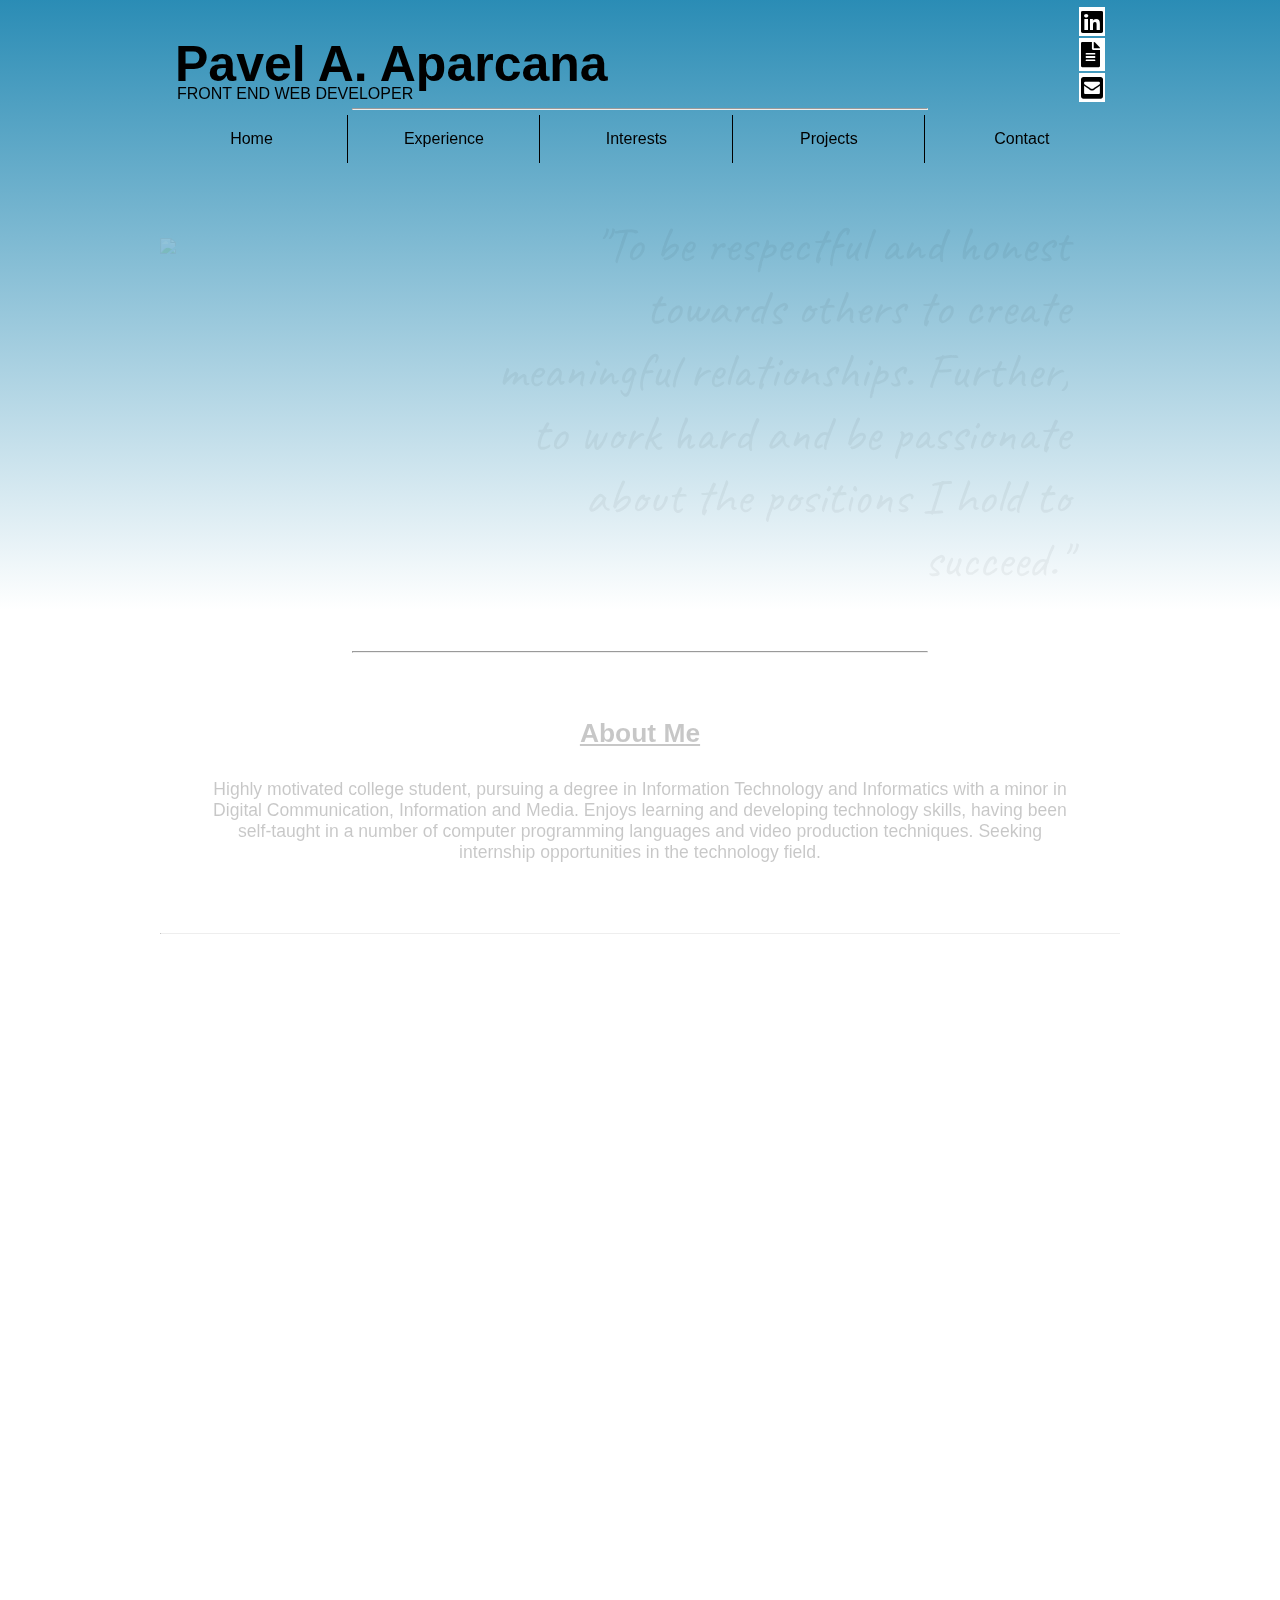
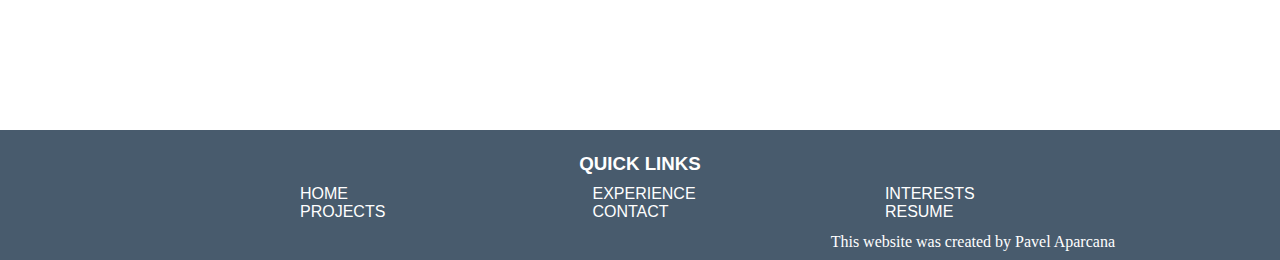
==== index.html @ 8eb0ec9d "contact pop-up" ====
<!DOCTYPE html>
<html lang="en" >

<head>
  <meta charset="UTF-8">
  <title>Home</title>
  
  <meta name="viewport" content="width=device-width, initial-scale=1.0">
  
      <link rel="stylesheet" href="css/home.css">

  
</head>
<link rel="shortcut icon" href="images/logo_inverted.png">
<body>
  <div class="grayBackground"></div>
  <div class="fixedBackground" id="container">
    <!-- this line starts with the top header with the name and the quick contact links -->
    <div class="header-background"></div>
    <div class="header"> 
      <h1 class="name">Pavel A. Aparcana</h1>
      <p>Front end web developer</p>
      <hr>
      <!-- quick contact ae the linked in, resume, contact me page. -->
      <ul class="quickContact">
        <li>
          <a href="https://www.linkedin.com/in/pavel-aparcana" class="fab fa-linkedin" target="_blank" title="LinkedIn" ></a>
        </li>
        <!-- need to learn how to attach a file for users to download/view resume -->
        <li>
          <a href="images/resume.pdf" class="fas fa-file-alt" target="_blank" title="Resume"></a>
        </li>
        <li>
          <!-- this will lead to the contact page -->
          <a href="contact.html" class="fas fa-envelope-square" title="Contact Me"></a>
        </li>
      </ul>
    </div>
    <div class="menu">
      <input type="checkbox" id="nav" style="display: none;">
      <label for="nav" class="material-icons">dehaze</label>

       <div class="page-menu">
          <li>
            <a href="index.html">Home</a>
          </li>
          <li>
            <a href="experience.html">Experience</a>
          </li>
          <li>
            <a href="interests.html">Interests</a>
          </li>
          <li>
            <a href="template.html">Projects</a>
          </li>
          <li>
            <a href="contact.html">Contact</a>
          </li>
      </div>
    </div>
    <!-- OPTIONAL: put your mission statement bellow or welcome -->
    <div class="welcomeStatement">
      <!-- <h2>Hello <br> and <br> Welcome</h2> -->
        <img src="images/CompositeMe.png" style="opacity : 0">
        <p>"To be respectful and honest towards others to create meaningful relationships. Further, to work hard and be passionate about the positions I hold to succeed."</p> 
       <hr>
    </div>
    <div class="aboutMe">
        <h2>About Me</h1>
        <p>Highly motivated college student, pursuing a degree in Information Technology and Informatics with a minor in Digital Communication, Information and Media. Enjoys learning and developing technology skills, having been self-taught in a number of computer programming languages and video production techniques. Seeking internship opportunities in the technology field. </p>
    </div>
    <hr>
    <div class="pages">
      <div class="page-box">
        <!-- <img src="images/Aparcana_Pavel.png"> -->
        <a href="experience.html">Experience</a>
      </div>
      <div class="page-box">
        <a href="interests.html">Interests</a>
      </div>
      <div class="page-box">
        <a href="template.html">Projects</a>
      </div>
      <div class="page-box">
        <a href="contact.html">Contact</a>
      </div>
    </div>
    <div class="footer-background"></div>
    <div class="footer">
      <div class="quickLinks">
        <h3>QUICK LINKS</h3>
        <li>
          <a href="index.html">HOME</a>
        </li>
        <li>
          <a href="experience.html">EXPERIENCE</a>
        </li>
        <li>
          <a href="interests.html">INTERESTS</a>
        </li>
        <li>
          <a href="template.html">PROJECTS</a>
        </li>
        <li>
          <a href="contact.html">CONTACT</a>
        </li>
        <li>
          <a href="images/resume.pdf" target="_blank">RESUME</a>
        </li>
      </div>
      <div class="signature">
        <p>This website was created by Pavel Aparcana</p>
      </div>
    </div>

  </div>


    <script src='https://cdnjs.cloudflare.com/ajax/libs/jquery/3.3.1/jquery.min.js'></script>

  

    <script  src="js/index.js"></script>




</body>

</html>
---- css/home.css ----
/* importing especial characters */
@import url("https://fonts.googleapis.com/icon?family=Material+Icons");
@import url("//cdnjs.cloudflare.com/ajax/libs/fotorama/4.6.4/fotorama.css"); 
@import url("https://use.fontawesome.com/releases/v5.0.9/css/all.css");
@import url("https://fonts.googleapis.com/css?family=Caveat");

* {
  margin: 0;
  padding: 0;
  box-sizing: border-box;
}
/*header css*/
.grayBackground
{
  position: fixed;
  display: block;
  width: 100%;
  height: 100%;
  background-color: rgba(0,0,0,0.);
}
#container
{
  width: 960px;
  /*line below controls the background color if greater than 1080px, center it*/
  margin: 0px auto;
}
#container > .header-background
{
  width: 100%;
  display: block;
  position: absolute;
  height: 110px;
  background-color: rgba(22,129,174,0.7);
  background-image: linear-gradient(rgba(22,129,174,0.7), white);
  left: 0px;
  z-index: -1;
}
#container > .header
{
  width: 100%;
  display: block;
  position: relative;
  height: 110px;
  /*line below is to change the background color of the header.*/
  /*background-color: rgba(7,207,251,0.7);*/
  background-color: rgba(22,129,174,0);
  font-family: sans-serif;
  left: 0px;
}
#container > .menu > input, 
#container > .menu > label
{
  display: none;
}
#container > .menu > .page-menu 
{
  list-style-type: none;
  position: relative;
  /*background-color: grey;*/
  width: 100%;
  top:5px;
  font-family: sans-serif;
}

#container > .menu > .page-menu > li
{
  display: inline-block;
  width: 20%;
  margin-left: -4px;
  text-align: center;
  padding: 15px;
  border-right: 1px solid black;
}
/*eliminate the contact border*/
#container > .menu > .page-menu > li:nth-of-type(5)
{
  border-right: 0px;
}
#container > .menu > .page-menu > li > a
{
  text-decoration: none;
  color: black;
}
#container > .header > .name
{
  display: inline-block;
  position: absolute;
  top: 35px;
  left: 15px;
  font-size: 50px;
  color: black;
}
#container > .header > p
{
  display: block;
  position: absolute;
  text-transform: uppercase;
  font-family: sans-serif;
  top: 85px;
  left: 17px;
}
#container > .header > .quickContact
{
  display: inline-block;
  position: absolute;
  list-style: none;
  font-size: 25px;
  top: 5px;
  right: 15px;
  
}
#container > .header > .quickContact > li > a
{
  text-decoration: white;
  color: black;
  padding: 2px;
  margin: 2px 0 2px 0;
  background-color: white;
}
#container > .header > .quickContact > li:nth-child(2)
{
  text-decoration: white;
  color: black;
  padding-right: 3px;
  background-color: white;
}
#container > .header > hr
{
  position: absolute;
  display: block;
  width: 60%;
  /*color: rgba(22,129,174,1);*/
  bottom: 0px;
  left: 20%;
  color: solid black;
}
#container > .welcomeStatement
{
  position: relative;
  height: 500px;
  /*background-color: white;*/
  display: block;
  width: 100%;
  /*background-color: rgba(7,207,251,0.7);*/

}
#container > .welcomeStatement > img
{
  position: relative;
  display: inline-block;
  width: 30%;
  top: 80px;
}
#container > .welcomeStatement > h2
{
  width: 100%;
  position: absolute;
  top: 34px;
  font-size: 80px;
  text-align:right; 
}
#container > .welcomeStatement > p
{
  position: absolute;
  display: inline-block;
  width: 60%;
  font-size: 50px;
  text-align: right;
  font-family: Caveat;
  /*margin-left: 15%;*/
  top: 55px;
  color: rgba(0,0,0,0.8);
  opacity: 0;
  right: 50px;
}
#container > .welcomeStatement > hr
{
  position: absolute;
  display: block;
  width: 60%;
  color: rgba(22,129,174,1);
  bottom: 5px;
  left: 20%;
}
#container > .aboutMe
{
  position: relative;
  height: 275px;
  background-color: white;
  display: block;
  width: 100%;
  text-align: center;
  font-family: sans-serif;
  font-size: 110%;
}
#container > .aboutMe > h2
{
  padding-top: 60px;
  text-decoration: underline;
  opacity: 0;
}
#container > .aboutMe > p
{
  padding: 30px 40px;
  opacity: 0;
}
#container > hr
{
  margin: -1px 0;
}
#container > .pages > .page-box
{
  display: inline-block;
  position: relative;
  width: 50%;
  height: 400px;
  background-color: white;
  margin-right: -4px;
  font-family: sans-serif;
  opacity: 0;
}
#container > .pages > .page-box > a
{
  display: block;
  text-align: center;
  margin: 150px 100px;
  font-size: 30px;
  text-decoration: none;
  color: black;
  border: 5px;
  border: solid transparent;
  padding: 10px;
}
/*experience tab*/
#container > .pages > .page-box:nth-of-type(1)
{
  /*blue*/
  /*background-color: rgba(22,129,174,1);*/
  /*red-ish*/
  /*background-color: rgba(200,184,225,0);*/
  background-color: rgba(0,0,0,0.25);
}
/*Interests tab*/
#container > .pages > .page-box:nth-of-type(2)
{
  background-color: rgba(22,129,174,1);
}
/*Projects tab*/
#container > .pages > .page-box:nth-of-type(3)
{
  background-color: rgba(22,129,174,0.5);
}
/*Contact tab*/
#container > .pages > .page-box:nth-of-type(4)
{
  /*background-color: rgba(176,68,110,0);*/
  background-color: rgba(0,0,0,0.1);
}
#container > .footer
{
  position: relative;
  top: 0px;
  width: 100%;
  color: white;
}
#container > .footer  > .quickLinks
{
  z-index: 100;
  width: 100%;
  height: 100px;
  font-family: sans-serif;
  background-color:  rgb(72,91,109);
}
#container > .footer  > .quickLinks > h3
{
  text-align: center;
  padding-top: 20px;
  padding-bottom: 10px;
}

#container > .footer  > .quickLinks > li  
{
  width: 30%;
  color: white;
  padding: 0px 90px;
  list-style-type: none;
  display: inline-block;
}
#container > .footer  > .quickLinks > li > a
{
  width: 100%;
  color: white;
  text-decoration:none;
  text-align: left;
  padding-left: 50px;  
}
#container > .footer  > .signature
{
  background-color: rgb(72,91,109);
  text-align: right;
  padding-right: 5px; 
  color: white;
}

#container > .footer-background
{
  display: block;
  position: absolute;
  top: 1730px;
  height: 130px;
  background-color: rgb(72,91,109);
  width: 100%;
  left: 0px;
  z-index: -1;
}





@media (max-width: 960px) 
{
  #container
  {
    width: 100%;
    /*line below controls the background color if greater than 1080px, center it*/
    margin: 0px auto;
  }
  #container > .header
  {
    margin: 0px;
    width: 100%;;
    height: 110px;
    font-family: sans-serif;
    left: 0px;
  }
  #container > .header > .name
  {
    display: inline-block;
    /*top: 45px;*/
    left: 15px;
    font-size: 50px;
    color: black;
  }
  #container > .header > .quickContact
  {
    display: inline-block;
    position: absolute;
    list-style: none;
    font-size: 25px;
    top: 5px;
    right: 15px;
    
  }
  #container > .header > .quickContact > li > a
  {
    text-decoration: white;
    color: black;
    padding: 2px;
    margin: 2px 0 2px 0;
    background-color: white;
  }
  #container > .header > .quickContact > li:nth-child(2)
  {
    text-decoration: white;
    color: black;
    padding-right: 3px;
    background-color: white;
  }
  #container > .welcomeStatement
  {
    height: 500px;
    width: 100%;
    /*background-color: rgba(7,207,251,0.7);*/
  }
  #container > .welcomeStatement > p
  {
    /*width: 70%;*/
    /*font-size: 55px;*/
    /*text-align: center;*/
    font-family: Caveat;
    top: 50px;
    color: rgba(0,0,0,0.8);
    opacity: 0;
  }
  #container > .welcomeStatement > hr
  {
    display: block;
    width: 60%;
    color: rgba(22,129,174,1);
    bottom: 5px;
  }
  #container > .aboutMe
  {
    height: 275px;
    background-color: white;
    width: 100%;
    text-align: center;
    font-family: sans-serif;
    font-size: 110%;
  }
  #container > .aboutMe > h2
  {
    padding-top: 40px;
    text-decoration: underline;
    opacity: 0;
  }
  #container > .aboutMe > p
  {
    padding: 30px 40px;
    opacity: 0;
  }
  #container > hr
  {
    margin: -1px;
  }
  #container > .pages > .page-box
  {
    display: inline-block;
    width: 50%;
    height: 400px;
    margin-right: -4px;
  }
  #container > .pages > .page-box > a
  {
    display: block;
    text-align: center;
    margin: 150px 100px;
    font-size: 30px;
    text-decoration: none;
    color: black;
    border: 5px;
    border: solid transparent;
    padding: 10px;
  }
  /*experience tab*/
  #container > .pages > .page-box:nth-of-type(1)
  {
    /*blue*/
    /*background-color: rgba(22,129,174,1);*/
    background-color: rgba(0,0,0,0.25);
  }
  /*Interests tab*/
  #container > .pages > .page-box:nth-of-type(2)
  {
    background-color: rgba(22,129,174,1);
  }
  /*Projects tab*/
  #container > .pages > .page-box:nth-of-type(3)
  {
    background-color: rgba(22,129,174,0.5);
  }
  /*Contact tab*/
  #container > .pages > .page-box:nth-of-type(4)
  {
    /*background-color: rgba(176,68,110,0);*/
    background-color: rgba(0,0,0,0.1);
  }
  #container > .footer
  {
    /*top: 140px;*/
    width: 100%;
  }
  #container > .footer  > .quickLinks
  {
    width: 100%;
    height: 100px;
  }
  #container > .footer  > .quickLinks > h3
  {
    padding-top: 20px;
    padding-bottom: 10px;
  }

  #container > .footer  > .quickLinks > li  
  {
    width: 30%;
    padding: 0px 35px;
  }
  #container > .footer  > .quickLinks > li > a
  {
    width: 100%;
    padding-left: 50px;  
  }
  #container > .footer  > .signature
  {
    padding-right: 5px; 
  }

  #container > .footer-background
  {
    /*top: 2520px;*/
    height: 130px;
    width: 100%;
    left: 0px;
    z-index: -1;
    display: none;
  }
}









@media (max-width: 774px) 
{
  #container
  {
    width: 100%;
    /*line below controls the background color if greater than 1080px, center it*/
    margin: 0px auto;
  }
  #container > .header
  {
    margin: 0px;
    width: 100%;;
    height: 110px;
    /*line below is to change the background color of the header.*/
    /*background-color: rgba(7,207,251,0.7);*/
    left: 0px;
  }
  #container > .header > .name
  {
    display: inline-block;
    /*top: 45px;*/
    left: 15px;
    font-size: 50px;
    color: black;
  }
  #container > .header > .quickContact
  {
    display: inline-block;
    position: absolute;
    list-style: none;
    font-size: 25px;
    top: 5px;
    right: 15px;
    
  }
  #container > .header > .quickContact > li > a
  {
    padding: 2px;
    margin: 2px 0 2px 0;
  }
  #container > .header > .quickContact > li:nth-child(2)
  {
    padding-right: 3px;
  }
  #container > .welcomeStatement
  {
    height: 500px;
    width: 100%;
    /*background-color: rgba(7,207,251,0.7);*/
  }
  #container > .welcomeStatement > p
  {
    width: 65%;
    font-size: 50px;
    font-family: Caveat;
    top: 40px;
    color: rgba(0,0,0,0.8);
  }
  #container > .welcomeStatement > hr
  {
    display: block;
    width: 60%;
    color: rgba(22,129,174,1);
    bottom: 5px;
  }
  #container > .aboutMe
  {
    height: 275px;
    background-color: white;
    width: 100%;
    text-align: center;
    font-family: sans-serif;
    font-size: 110%;
  }
  #container > .aboutMe > h2
  {
    padding-top: 40px;
    text-decoration: underline;
    opacity: 0;
  }
  #container > .aboutMe > p
  {
    padding: 30px 40px;
    opacity: 0;
  }
  #container > hr
  {
    margin: -1px;
  }
  #container > .pages > .page-box
  {
    display: inline-block;
    width: 50%;
    height: 400px;
    margin-right: -4px;
  }
  #container > .pages > .page-box > a
  {
    display: block;
    text-align: center;
    margin: 150px 100px;
    font-size: 30px;
    text-decoration: none;
    color: black;
    border: 5px;
    border: solid transparent;
    padding: 10px;
  }
  /*experience tab*/
  #container > .pages > .page-box:nth-of-type(1)
  {
    /*blue*/
    /*background-color: rgba(22,129,174,1);*/
    background-color: rgba(0,0,0,0.25);
  }
  #container > .pages > .page-box:nth-of-type(1) > a
  {
    margin-left: 50px;
    margin-right: 60px;
  }
  /*Interests tab*/
  #container > .pages > .page-box:nth-of-type(2)
  {
    background-color: rgba(22,129,174,1);
  }
  #container > .pages > .page-box:nth-of-type(2) > a
  {
    margin-right: 90px;
  }
  /*Projects tab*/
  #container > .pages > .page-box:nth-of-type(3)
  {
    background-color: rgba(22,129,174,0.5);
  }
  #container > .pages > .page-box:nth-of-type(3) > a
  {
    margin-left: 40px;
    margin-right: 80px;
  }
  /*Contact tab*/
  #container > .pages > .page-box:nth-of-type(4)
  {
    /*background-color: rgba(176,68,110,0);*/
    background-color: rgba(0,0,0,0.1);
  }
  #container > .pages > .page-box:nth-of-type(4) > a
  {
    margin-left: 70px;
    margin-right: 80px;
  }
  #container > .footer
  {
    /*top: 140px;*/
    width: 100%;
  }
  #container > .footer  > .quickLinks
  {
    width: 100%;
    height: 100px;
  }
  #container > .footer  > .quickLinks > h3
  {
    padding-top: 20px;
    padding-bottom: 10px;
  }

  #container > .footer  > .quickLinks > li  
  {
    width: 30%;
    padding: 0px 35px;
  }
  #container > .footer  > .quickLinks > li > a
  {
    width: 100%;
    padding-left: 50px;  
  }
  #container > .footer  > .signature
  {
    padding-right: 5px; 
  }

  #container > .footer-background
  {
    /*top: 2520px;*/
    height: 130px;
    width: 100%;
    left: 0px;
    z-index: -1;
    display: none;
  }

}









@media (max-width: 672px) 
{
  #container
  {
    width: 100%;
    /*line below controls the background color if greater than 1080px, center it*/
    margin: 0px auto;
  }
  #container > .header
  {
    margin: 0px;
    width: 100%;;
    height: 110px;
    /*line below is to change the background color of the header.*/
    /*background-color: rgba(7,207,251,0.7);*/
    font-family: sans-serif;
    left: 0px;
  }
  #container > .header > .name
  {
    display: inline-block;
    /*top: 45px;*/
    left: 15px;
    font-size: 50px;
    color: black;
  }
  #container > .header > .quickContact
  {
    display: inline-block;
    position: absolute;
    list-style: none;
    font-size: 25px;
    top: 5px;
    right: 15px;
    
  }
  #container > .header > .quickContact > li > a
  {
    text-decoration: white;
    color: black;
    padding: 2px;
    margin: 2px 0 2px 0;
    background-color: white;
  }
  #container > .header > .quickContact > li:nth-child(2)
  {
    text-decoration: white;
    color: black;
    padding-right: 3px;
    background-color: white;
  }
  #container > .welcomeStatement
  {
    height: 500px;
    width: 100%;
    /*background-color: rgba(7,207,251,0.7);*/
  }
  #container > .welcomeStatement > p
  {
    width: 65%;
    font-size: 45px;
    font-family: Caveat;
    margin-left: 15%;
    top: 40px;
    color: rgba(0,0,0,0.8);
    opacity: 0;
  }
  #container > .welcomeStatement > hr
  {
    display: block;
    width: 60%;
    color: rgba(22,129,174,1);
    bottom: 5px;
  }
  #container > .aboutMe
  {
    height: 275px;
    background-color: white;
    width: 100%;
    text-align: center;
    font-family: sans-serif;
    font-size: 110%;
  }
  #container > .aboutMe > h2
  {
    padding-top: 40px;
    text-decoration: underline;
    opacity: 0;
  }
  #container > .aboutMe > p
  {
    padding: 30px 40px;
    opacity: 0;
  }
  #container > hr
  {
    margin: -1px;
  }
  #container > .pages > .page-box
  {
    display: inline-block;
    width: 50%;
    height: 400px;
    margin-right: -4px;
  }
  #container > .pages > .page-box > a
  {
    display: block;
    text-align: center;
    margin: 150px 100px;
    font-size: 30px;
    text-decoration: none;
    color: black;
    border: 5px;
    border: solid transparent;
    padding: 10px;
  }
  /*experience tab*/
  #container > .pages > .page-box:nth-of-type(1)
  {
    /*blue*/
    /*background-color: rgba(22,129,174,1);*/
    background-color: rgba(0,0,0,0.25);
  }
  #container > .pages > .page-box:nth-of-type(1) > a
  {
    margin-left:60px;
    margin-right: 50px;
  }
  /*Interests tab*/
  #container > .pages > .page-box:nth-of-type(2)
  {
    background-color: rgba(22,129,174,1);
  }
    #container > .pages > .page-box:nth-of-type(2) > a
  {
    margin-left: 60px;
    margin-right: 80px;
  }
  /*Projects tab*/
  #container > .pages > .page-box:nth-of-type(3)
  {
    background-color: rgba(22,129,174,0.5);
  }
  /*Contact tab*/
  #container > .pages > .page-box:nth-of-type(4)
  {
    /*background-color: rgba(176,68,110,0);*/
    background-color: rgba(0,0,0,0.1);
  }
  /*#container > .footer  > .quickLinks
  {
    display: block;
    width: 100%;
    height: 110px;
    background-color: rgb(72,91,109);
    color: white;
    font-family: sans-serif;
  }
  #container > .footer  > .quickLinks > h3
  {
    text-align: center;
    padding-top: 20px;
    padding-bottom: 10px;
  }
  #container > .footer  > .quickLinks > li  
  {
    width: 30%;
    color: white;
    padding: 0px 70px;
    list-style-type: none;
    text-align: center;
    display: inline-block;
  }
  #container > .footer  > .quickLinks > li > a
  {
    width: 100%;
    color: white;
    text-decoration:none;
    text-align: left;
  }
  #container > .footer  > .quickLinks > li:nth-of-type(1)
  {
    margin-left: 0px;
  }
  #container > .footer  > .signature
  {
    text-align: right;
    padding-right: 5px; 
  }*/
}










@media (max-width: 608px) 
{
  #container > .welcomeStatement > p
  {
    width: 65%;
    font-size: 40px;
  }
  #container > .footer
  {
    /*top: 140px;*/
    width: 100%;
  }
  #container > .footer  > .quickLinks
  {
    width: 100%;
    height: 100px;
  }
  #container > .footer  > .quickLinks > h3
  {
    padding-top: 20px;
    padding-bottom: 10px;
  }

  #container > .footer  > .quickLinks > li  
  {
    width: 30%;
    padding: 0px 35px;
  }
  #container > .footer  > .quickLinks > li > a
  {
    width: 100%;
    padding-left: 50px;  
  }
  #container > .footer  > .signature
  {
    padding-right: 5px; 
  }

  #container > .footer-background
  {
    /*top: 2520px;*/
    height: 130px;
    width: 100%;
    left: 0px;
    z-index: -1;
    display: none;
  }
}








@media (max-width: 550px) 
{
  #container
  {
    width: 100%;
    /*line below controls the background color if greater than 1080px, center it*/
    margin: 0px auto;
  }
  #container > .menu > label
  {
    position: absolute;
    top: 50px;
    font-size: 30px;
    left: -2px solid transparent;
    display: inline-block;
    width: 60px;
    height: 60px;
    padding: 10px;
    color: rgba(0,0,0,);
  }
  #container > .menu > #nav + label + .page-menu
  {
    /*hide the navbar when checkbox is unchekced, using display: none */
    display: none;
    padding: 10px 5px; 
    background-color: rgba(0,0,0,0.7);
    text-align: left;
    top: 109px;
    left: 0px;
  } 
   /**/
  #container > .menu > .page-menu 
  {
    list-style-type: none;
    position: relative;
    /*background-color: grey;*/
    width: 100%;
    top:5px;
    font-family: sans-serif;
  }

  #container > .menu > .page-menu > li
  {
    display: inline-block;
    width: 100%;
    margin-left: -4px;
    text-align: left;
    padding: 5px;
    border-right: none;
  }
/**/
  #container > .menu > .page-menu 
  {
    position: absolute;
    top: 1000px;
    left: 60px;
    z-index: 100;
    text-align: left;
    background-color: rgba(0,0,0,0.7);
    list-style: none;
    width: 150px;
  }  
  #container > .menu > .page-menu > li > a
  {
    text-decoration: none;
    color: white;
    font-size: 25px;
    display: block;
    width: 100%;
  }
  #container > .menu > .page-menu > li:hover
  {
    background-color: rgba(22,129,174,0.7);
    transition: 1s;
  }
  #container > .header
  {
    width: 100%;
    height: 110px;
    /*line below is to change the background color of the header.*/
    /*background-color: rgba(7,207,251,0.7);*/
    /*background-color: rgba(22,129,174,0.7);*/
    font-family: sans-serif;
    left: 0px;
  }
  #container > .header > .name
  {
    display: inline-block;
    top: 5px;
    font-size: 35px;
    border: 10px;
    color: black;
    text-align: center;
    width: 50%;
    left: 25%;
  }
  #container > .header > p
  {
    text-align: center;
    width: 50%;
    left: 25%;
    font-size: 13px;
  }
  #container > .header > .quickContact
  {
    display: inline-block;
    position: absolute;
    list-style: none;
    font-size: 25px;
    top: 5px;
    right: 15px;
    
  }
  #container > .header > .quickContact > li > a
  {
    text-decoration: white;
    color: black;
    padding: 2px;
    margin: 2px 0 2px 0;
    background-color: white;
  }
  #container > .welcomeStatement
  {
    height: 450px;
    width: 100%;
    /*background-color: rgba(7,207,251,0.7);*/
  }
  #container > .welcomeStatement > p
  {
    font-size: 250%;
    font-family: Caveat;
    margin-left: 15%;
    top: 30px;
    color: rgba(0,0,0,0.8);
    opacity: 0;
    width: 65%;
  }
  #container > .welcomeStatement > hr
  {
    display: block;
    width: 60%;
    color: rgba(22,129,174,1);
    bottom: -5px;
    text-align: center;
    z-index: 1;
  }
  #container > .aboutMe
  {
    height: 275px;
    background-color: white;
    width: 100%;
    text-align: center;
    font-family: sans-serif;
    font-size: 110%;
  }
  #container > .aboutMe > h2
  {
    padding-top: 40px;
    text-decoration: underline;
    opacity: 0;
  }
  #container > .aboutMe > p
  {
    padding: 30px 40px;
    opacity: 0;
  }
  #container > hr
  {
    margin: -1px;
  }
  #container > .pages > .page-box
  {
    display: inline-block;
    width: 100%;
    height: 400px;
    margin-right: -4px;
  }
  #container > .pages > .page-box > a
  {
    display: block;
    text-align: center;
    margin: 150px 100px;
    font-size: 30px;
    text-decoration: none;
    color: black;
    border: 5px;
    border: solid transparent;
    padding: 10px;
  }
  /*experience tab*/
  #container > .pages > .page-box:nth-of-type(1)
  {
    /*blue*/
    /*background-color: rgba(22,129,174,1);*/
    background-color: rgba(0,0,0,0.25);
  }
  #container > .pages > .page-box:nth-of-type(1) > a
  {
    margin-left: 50px;
    margin-right: 50px;
  }
  /*Interests tab*/
  #container > .pages > .page-box:nth-of-type(2)
  {
    background-color: rgba(22,129,174,1);
  }
  #container > .pages > .page-box:nth-of-type(2) > a
  {
    margin-left: 50px;
    margin-right: 50px;
  }
  /*Projects tab*/
  #container > .pages > .page-box:nth-of-type(3)
  {
    background-color: rgba(22,129,174,0.5);
  }
  #container > .pages > .page-box:nth-of-type(3) > a
  {
    margin-left: 70px;
    margin-right: 80px;
  }
  /*Contact tab*/
  #container > .pages > .page-box:nth-of-type(4)
  {
    /*background-color: rgba(176,68,110,0);*/
    background-color: rgba(0,0,0,0.1);
  }
  #container > .footer
  {
    /*top: 140px;*/
    width: 100%;
  }
  #container > .footer  > .quickLinks
  {
    width: 100%;
    height: 100px;
  }
  #container > .footer  > .quickLinks > h3
  {
    padding-top: 20px;
    padding-bottom: 10px;
  }

  #container > .footer  > .quickLinks > li  
  {
    width: 50%;
    padding: 0px 35px;
    margin-left: -4px;
  }
  #container > .footer  > .quickLinks > li > a
  {
    width: 100%;
    padding-left: 50px;  
  }
  #container > .footer  > .signature
  {
    padding-right: 5px; 
    bottom: -5px;
    padding-top: 15px;
  }

  #container > .footer-background
  {
    /*top: 2520px;*/
    height: 130px;
    width: 100%;
    left: 0px;
    z-index: -1;
    display: none;
}









@media (max-width: 490px) 
{
  #container
  {
    width: 100%;
    /*line below controls the background color if greater than 1080px, center it*/
    margin: 0px auto;
  }
  #container > .header > label
  {
    position: relative;
    top: 50px;
    font-size: 30px;
    left: -2px solid transparent;
    display: inline-block;
    width: 60px;
    height: 60px;
    padding: 10px;
    color: rgba(0,0,0,);
  }
  #container > .header > #nav + label + .page-menu
  {
    /*hide the navbar when checkbox is unchekced, using display: none */
    display: none;
    padding: 10px 5px; 
    background-color: rgba(0,0,0,0.7);
    text-align: left;
    top: 110px;
    left: 0px;
  }  
  #container > .header > .page-menu 
  {
    position: absolute;
    top: 1000px;
    left: 60px;
    z-index: 100;
    text-align: left;
    background-color: rgba(0,0,0,0.7);
    list-style: none;
    width: 150px;
  }  
  #container > .header > .page-menu > li > a
  {
    text-decoration: none;
    color: white;
    font-size: 25px;
  }
  #container > .header > .page-menu > li:hover
  {
    background-color: rgba(22,129,174,0.7);
    transition: 1s;
  }
  #container > .header
  {
    width: 100%;;
    height: 110px;
    /*line below is to change the background color of the header.*/
    /*background-color: rgba(7,207,251,0.7);*/
    /*background-color: rgba(22,129,174,0.7);*/
    font-family: sans-serif;
    left: 0px;
  }
  #container > .header > .name
  {
    display: inline-block;
    border: 10px;
    text-align: center;
    width: 50%;
  }
  #container > .header > .quickContact
  {
    display: inline-block;
    position: absolute;
    list-style: none;
    font-size: 25px;
    top: 5px;
    right: 15px;
    
  }
  #container > .header > .quickContact > li > a
  {
    text-decoration: white;
    color: black;
    padding: 2px;
    margin: 2px 0 2px 0;
    background-color: white;
  }
  #container > .header > .quickContact > li:nth-child(2)
  {
    text-decoration: white;
    color: black;
    padding-right: 3px;
    background-color: white;
  }
  #container > .welcomeStatement
  {
    height: 540px;
    width: 100%;
    /*background-color: orange;*/
  }
  #container > .welcomeStatement > p
  {
    width: 62%;
    text-align: right;
    font-family: Caveat;
    margin-left: 15%;
    top: 40px;
    color: rgba(0,0,0,0.8);
    opacity: 0;
    font-size: 38px;
  }
  #container > .welcomeStatement > hr
  {
    display: block;
    width: 60%;
    color: rgba(22,129,174,1);
    bottom: 5px;
  }
  #container > .aboutMe
  {
    height: 275px;
    background-color: white;
    width: 100%;
    text-align: center;
    font-family: sans-serif;
    font-size: 100%;
  }
  #container > .aboutMe > h2
  {
    padding-top: 40px;
    text-decoration: underline;
    opacity: 0;
  }
  #container > .aboutMe > p
  {
    padding: 30px 40px;
    opacity: 0;
  }
  #container > hr
  {
    margin: -1px;
  }
  #container > .pages > .page-box
  {
    display: inline-block;
    width: 100%;
    height: 400px;
    margin-right: -4px;
  }
  #container > .pages > .page-box > a
  {
    display: block;
    text-align: center;
    margin: 150px 100px;
    font-size: 30px;
    text-decoration: none;
    color: black;
    border: 5px;
    border: solid transparent;
    padding: 10px;
  }
  /*experience tab*/
  #container > .pages > .page-box:nth-of-type(1)
  {
    /*blue*/
    /*background-color: rgba(22,129,174,1);*/
    background-color: rgba(0,0,0,0.25);
  }
  #container > .pages > .page-box:nth-of-type(1) > a
  {
    margin-left: 50px;
    margin-right: 50px;
  }
  /*Interests tab*/
  #container > .pages > .page-box:nth-of-type(2)
  {
    background-color: rgba(22,129,174,1);
  }
  #container > .pages > .page-box:nth-of-type(2) > a
  {
    margin-left: 50px;
    margin-right: 50px;
  }
  /*Projects tab*/
  #container > .pages > .page-box:nth-of-type(3)
  {
    background-color: rgba(22,129,174,0.5);
  }
  #container > .pages > .page-box:nth-of-type(3) > a
  {
    margin-left: 70px;
    margin-right: 80px;
  }
  /*Contact tab*/
  #container > .pages > .page-box:nth-of-type(4)
  {
    /*background-color: rgba(176,68,110,0);*/
    background-color: rgba(0,0,0,0.1);
  }

}









@media (max-width: 445px) 
{
  #container
  {
    width: 100%;
    /*line below controls the background color if greater than 1080px, center it*/
    margin: 0px auto;
  }
  #container > .header > label
  {
    position: relative;
    top: 50px;
    font-size: 30px;
    left: -2px solid transparent;
    display: inline-block;
    width: 60px;
    height: 60px;
    padding: 10px;
    color: rgba(0,0,0,);
  }
  #container > .header > #nav + label + .page-menu
  {
    /*hide the navbar when checkbox is unchekced, using display: none */
    display: none;
    padding: 10px 5px; 
    background-color: rgba(0,0,0,0.7);
    text-align: left;
    top: 110px;
    left: 0px;
  }  
  #container > .header > .page-menu 
  {
    position: absolute;
    top: 1000px;
    left: 60px;
    z-index: 100;
    text-align: left;
    background-color: rgba(0,0,0,0.7);
    list-style: none;
    width: 150px;
  }  
  #container > .header > .page-menu > li > a
  {
    text-decoration: none;
    color: white;
    font-size: 25px;
  }
  #container > .header > .page-menu > li:hover
  {
    background-color: rgba(22,129,174,0.7);
    transition: 1s;
  }
  #container > .header
  {
    width: 100%;;
    height: 110px;
    font-family: sans-serif;
    left: 0px;
  }
  #container > .header > .name
  {
    display: inline-block;
    /*top: 10px;*/
    /*font-size: 40px;*/
    border: 10px;
    text-align: center;
    /*width: 50%;*/
    /*left: 50px;*/
  }
  #container > .header > .quickContact
  {
    display: inline-block;
    position: absolute;
    list-style: none;
    font-size: 25px;
    top: 5px;
    right: 15px;
    
  }
  #container > .header > .quickContact > li > a
  {
    text-decoration: white;
    color: black;
    padding: 2px;
    margin: 2px 0 2px 0;
    background-color: white;
  }
  #container > .header > .quickContact > li:nth-child(2)
  {
    text-decoration: white;
    color: black;
    padding-right: 3px;
    background-color: white;
  }
  #container > .welcomeStatement
  {
    height: 540px;
    width: 100%;
    /*background-color: orange;*/
  }
  #container > .welcomeStatement > p
  {
    width: 61%;
    text-align: right;
    font-family: Caveat;
    margin-left: 15%;
    top: 40px;
    color: rgba(0,0,0,0.8);
    opacity: 0;
    font-size: 36px;
  }
  #container > .welcomeStatement > hr
  {
    display: block;
    width: 60%;
    color: rgba(22,129,174,1);
    bottom: 5px;
  }
  #container > .aboutMe
  {
    height: 275px;
    background-color: white;
    width: 100%;
    text-align: center;
    font-family: sans-serif;
    font-size: 100%;
  }
  #container > .aboutMe > h2
  {
    padding-top: 40px;
    text-decoration: underline;
    opacity: 0;
  }
  #container > .aboutMe > p
  {
    padding: 30px 40px;
    opacity: 0;
  }
  #container > hr
  {
    margin: -1px;
  }
  #container > .pages > .page-box
  {
    display: inline-block;
    width: 100%;
    height: 400px;
    margin-right: -4px;
  }
  #container > .pages > .page-box > a
  {
    display: block;
    text-align: center;
    margin: 150px 100px;
    font-size: 30px;
    text-decoration: none;
    color: black;
    border: 5px;
    border: solid transparent;
    padding: 10px;
  }
  /*experience tab*/
  #container > .pages > .page-box:nth-of-type(1)
  {
    /*blue*/
    /*background-color: rgba(22,129,174,1);*/
    background-color: rgba(0,0,0,0.25);
  }
  #container > .pages > .page-box:nth-of-type(1) > a
  {
    margin-left: 50px;
    margin-right: 50px;
  }
  /*Interests tab*/
  #container > .pages > .page-box:nth-of-type(2)
  {
    background-color: rgba(22,129,174,1);
  }
  #container > .pages > .page-box:nth-of-type(2) > a
  {
    margin-left: 50px;
    margin-right: 50px;
  }
  /*Projects tab*/
  #container > .pages > .page-box:nth-of-type(3)
  {
    background-color: rgba(22,129,174,0.5);
  }
  #container > .pages > .page-box:nth-of-type(3) > a
  {
    margin-left: 70px;
    margin-right: 80px;
  }
  /*Contact tab*/
  #container > .pages > .page-box:nth-of-type(4)
  {
    /*background-color: rgba(176,68,110,0);*/
    background-color: rgba(0,0,0,0.1);
  }
}










@media (max-width: 418px) 
{
  #container
  {
    width: 100%;
    /*line below controls the background color if greater than 1080px, center it*/
    margin: 0px auto;
  }
  #container > .header > label
  {
    position: relative;
    top: 50px;
    font-size: 30px;
    left: -2px solid transparent;
    display: inline-block;
    width: 60px;
    height: 60px;
    padding: 10px;
    color: rgba(0,0,0,);
  }
  #container > .header > #nav + label + .page-menu
  {
    /*hide the navbar when checkbox is unchekced, using display: none */
    display: none;
    padding: 10px 5px; 
    background-color: rgba(0,0,0,0.7);
    text-align: left;
    top: 119px;
    left: 0px;
  }  
  #container > .header > .page-menu 
  {
    position: absolute;
    top: 1100px;
    left: 60px;
    z-index: 100;
    text-align: left;
    background-color: rgba(0,0,0,0.7);
    list-style: none;
    width: 150px;
  } 
  #container > .header > .page-menu > li 
  {
    top: 1000px;
  } 
  #container > .header > .page-menu > li > a
  {
    text-decoration: none;
    color: white;
    font-size: 25px;
  }
  #container > .header > .page-menu > li:hover
  {
    background-color: rgba(22,129,174,0.7);
    transition: 1s;
  }
  #container > .header
  {
    width: 100%;;
    height: 110px;
    font-family: sans-serif;
    left: 0px;
  }
  #container > .header > .name
  {
    display: inline-block;
    /*top: 20px;*/
    /*font-size: 35px;*/
    border: 10px;
    text-align: center;
    /*width: 50%;*/
    /*left: 50px;*/
  }
  #container > .header > .quickContact
  {
    display: inline-block;
    position: absolute;
    list-style: none;
    font-size: 25px;
    top: 5px;
    right: 15px;
  }
  #container > .header > .quickContact > li > a
  {
    text-decoration: white;
    color: black;
    padding: 2px;
    margin: 2px 0 2px 0;
    background-color: white;
  }
  #container > .header > hr
  {
     bottom: -10px;
  }
  #container > .header > .quickContact > li:nth-child(2)
  {
    text-decoration: white;
    color: black;
    padding-right: 3px;
    background-color: white;
  }
  #container > .welcomeStatement
  {
    height: 500px;
    width: 100%;
    /*background-color: rgba(7,207,251,0.7);*/
  }
  #container > .welcomeStatement > p
  {
    width: 60%;
    text-align: center;
    font-family: Caveat;
    margin-left: 10%;
    top: 40px;
    color: rgba(0,0,0,0.8);
    opacity: 0;
    font-size:210%;
  }
  #container > .welcomeStatement > hr
  {
    display: block;
    width: 60%;
    color: rgba(22,129,174,1);
    bottom: 5px;
  }
  #container > .aboutMe
  {
    height: 285%;
    background-color: white;
    width: 100%;
    text-align: center;
    font-family: sans-serif;
    font-size: 100%;
  }
  #container > .aboutMe > h2
  {
    padding-top: 20px;
    text-decoration: underline;
    opacity: 0;
  }
  #container > .aboutMe > p
  {
    padding: 30px 40px;
    opacity: 0;
  }
  #container > hr
  {
    margin: -1px;
  }
  #container > .pages > .page-box
  {
    display: inline-block;
    width: 100%;
    height: 400px;
    margin-right: -4px;
  }
  #container > .pages > .page-box > a
  {
    display: block;
    text-align: center;
    margin: 150px 100px;
    font-size: 30px;
    text-decoration: none;
    color: black;
    border: 5px;
    border: solid transparent;
    padding: 10px;
  }
  /*experience tab*/
  #container > .pages > .page-box:nth-of-type(1)
  {
    /*blue*/
    /*background-color: rgba(22,129,174,1);*/
    background-color: rgba(0,0,0,0.25);
  }
  #container > .pages > .page-box:nth-of-type(1) > a
  {
    margin-left: 50px;
    margin-right: 50px;
  }
  /*Interests tab*/
  #container > .pages > .page-box:nth-of-type(2)
  {
    background-color: rgba(22,129,174,1);
  }
  #container > .pages > .page-box:nth-of-type(2) > a
  {
    margin-left: 50px;
    margin-right: 50px;
  }
  /*Projects tab*/
  #container > .pages > .page-box:nth-of-type(3)
  {
    background-color: rgba(22,129,174,0.5);
  }
  #container > .pages > .page-box:nth-of-type(3) > a
  {
    margin-left: 70px;
    margin-right: 80px;
  }
  /*Contact tab*/
  #container > .pages > .page-box:nth-of-type(4)
  {
    /*background-color: rgba(176,68,110,0);*/
    background-color: rgba(0,0,0,0.1);
  }
  .footer > .quickLinks > li:nth-of-type(1) > a
  {
    margin-left: -20px;
  }  #container > .footer
  {
    /*top: 140px;*/
    width: 100%;
  }
  #container > .footer  > .quickLinks
  {
    width: 100%;
    height: 100px;
  }
  #container > .footer  > .quickLinks > h3
  {
    padding-top: 20px;
    padding-bottom: 10px;
  }

  #container > .footer  > .quickLinks > li  
  {
    width: 50%;
    padding: 0px 35px;
    margin-left: -4px;
  }
  #container > .footer  > .quickLinks > li:nth-of-type(1) > a
  {
    padding-left: 30px;
  }
  #container > .footer  > .quickLinks > li > a
  {
    width: 100%;
    padding-left: 10px;  
  }
  #container > .footer  > .signature
  {
    padding-right: 5px; 
    bottom: -5px;
    padding-top: 15px;
  }

  #container > .footer-background
  {
    top: 2520px;
    height: 130px;
    width: 100%;
    left: 0px;
    z-index: -1;
    display: none;
  }
}
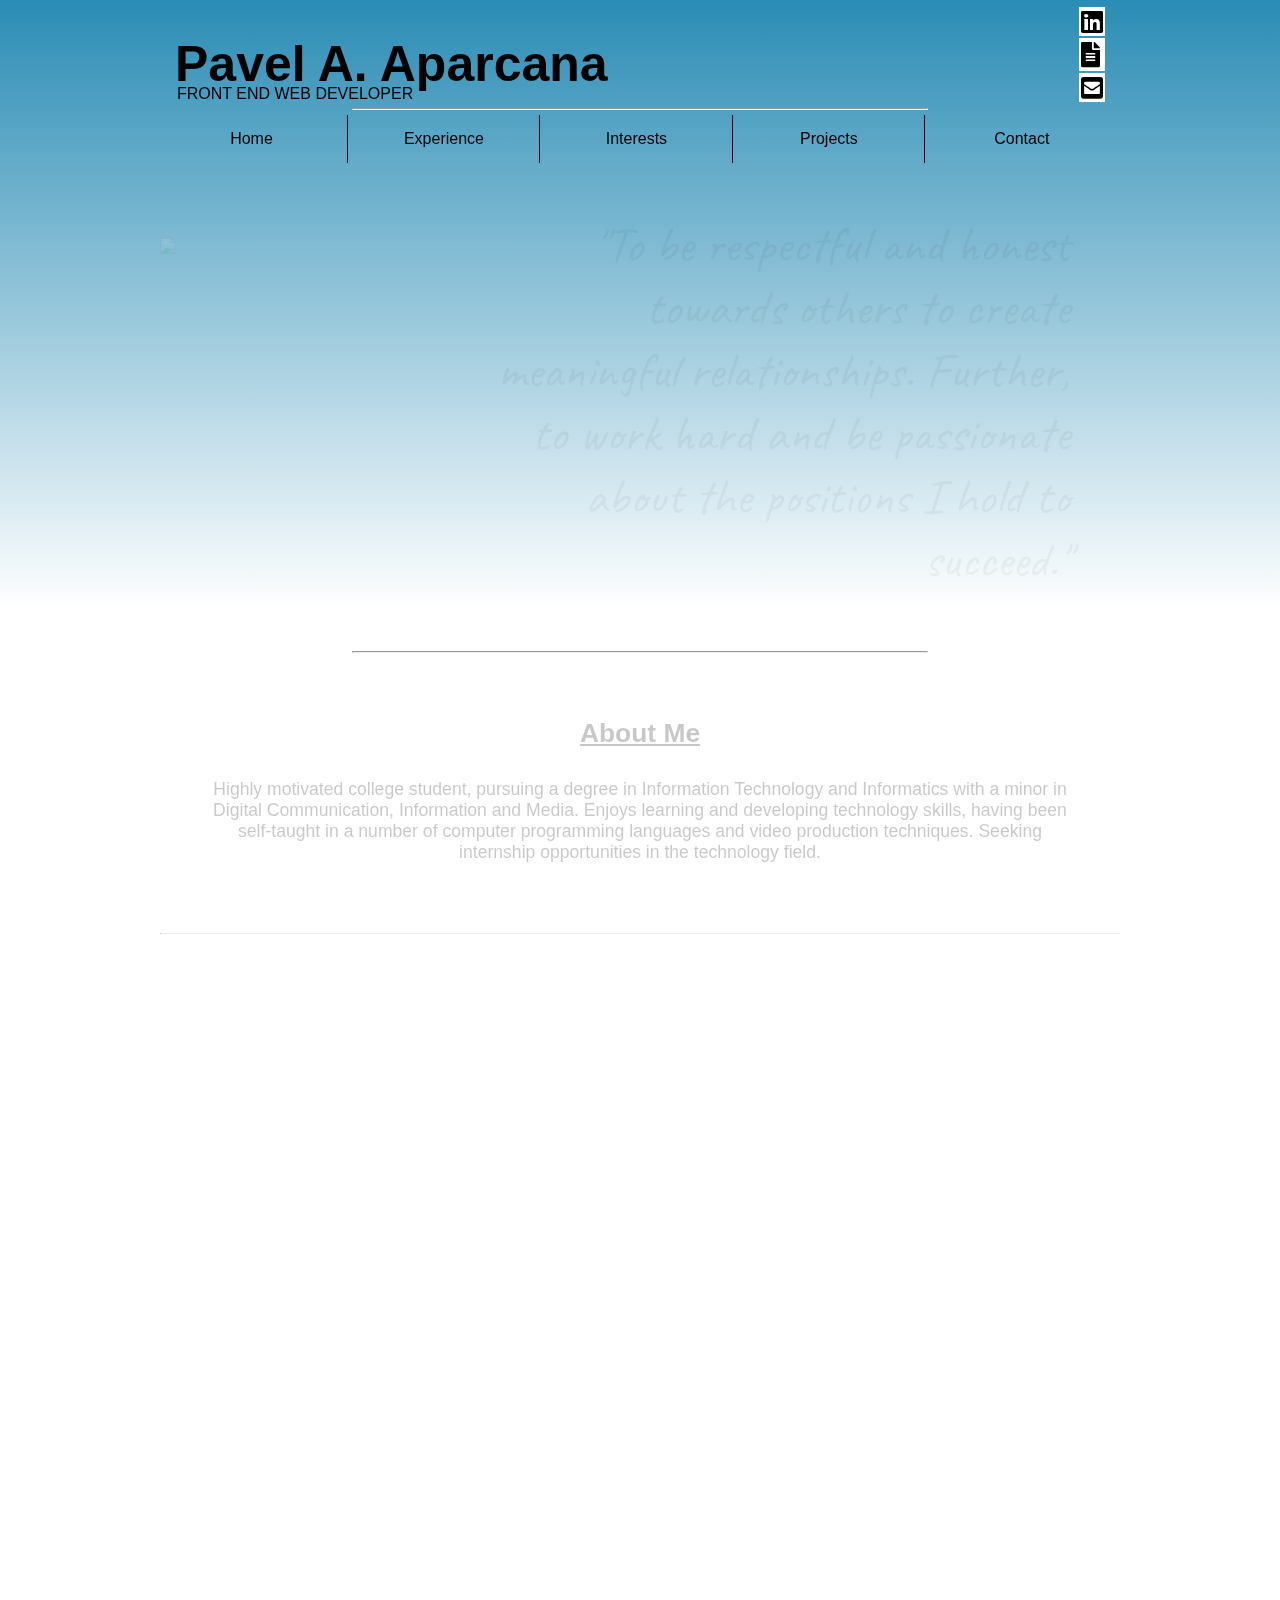
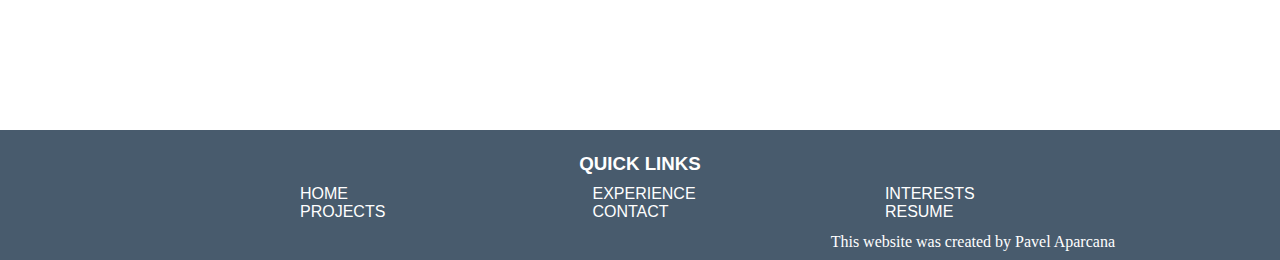
==== commit f9b9f13f: "project's page" ====
--- a/index.html
+++ b/index.html
@@ -51,7 +51,7 @@
             <a href="interests.html">Interests</a>
           </li>
           <li>
-            <a href="template.html">Projects</a>
+            <a href="projects.html">Projects</a>
           </li>
           <li>
             <a href="contact.html">Contact</a>
@@ -79,7 +79,7 @@
         <a href="interests.html">Interests</a>
       </div>
       <div class="page-box">
-        <a href="template.html">Projects</a>
+        <a href="projects.html">Projects</a>
       </div>
       <div class="page-box">
         <a href="contact.html">Contact</a>
@@ -99,7 +99,7 @@
           <a href="interests.html">INTERESTS</a>
         </li>
         <li>
-          <a href="template.html">PROJECTS</a>
+          <a href="projects.html">PROJECTS</a>
         </li>
         <li>
           <a href="contact.html">CONTACT</a>
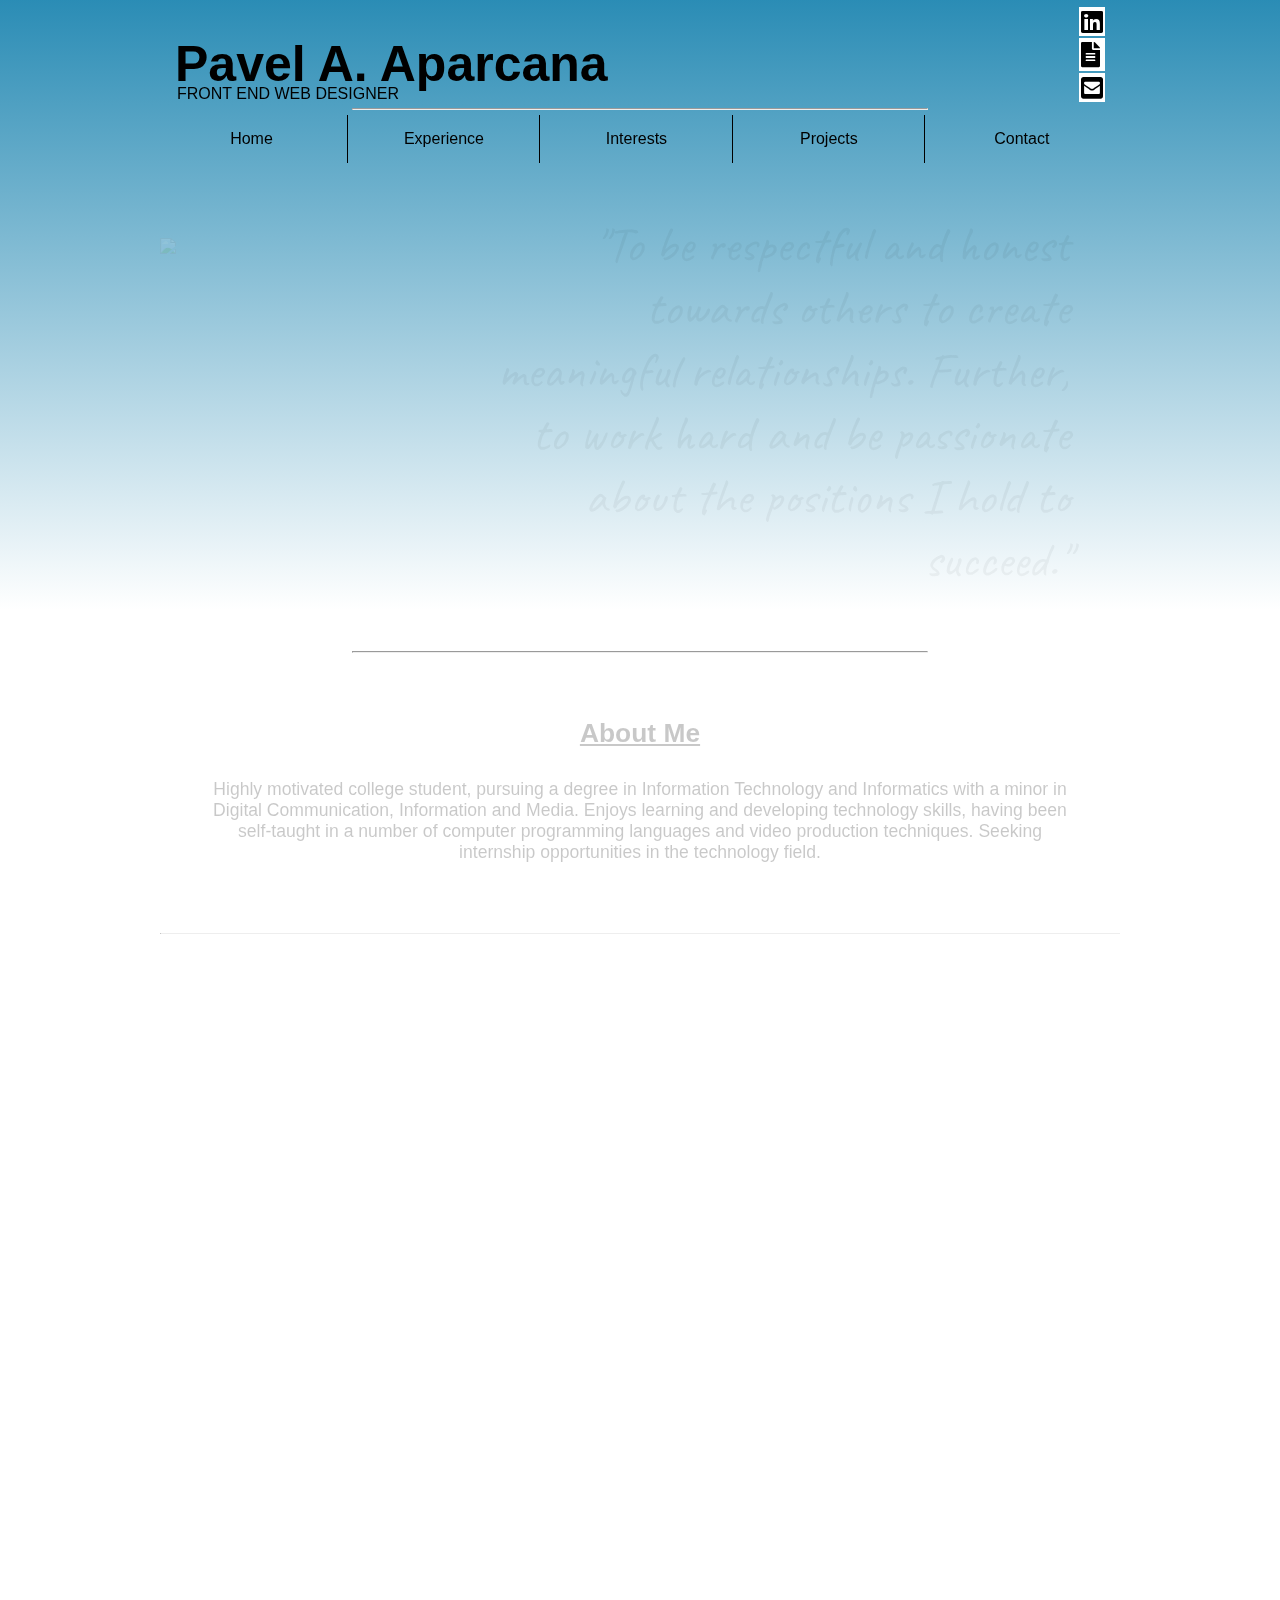
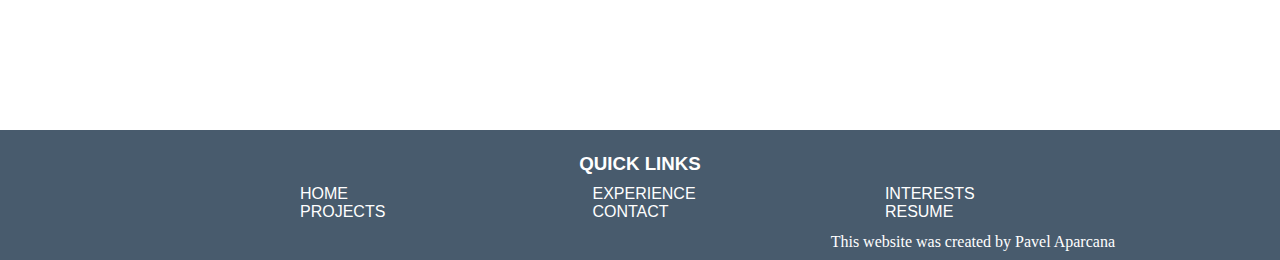
==== commit 5818addc: "switch to designer" ====
--- a/index.html
+++ b/index.html
@@ -19,7 +19,7 @@
     <div class="header-background"></div>
     <div class="header"> 
       <h1 class="name">Pavel A. Aparcana</h1>
-      <p>Front end web developer</p>
+      <p>Front end web designer</p>
       <hr>
       <!-- quick contact ae the linked in, resume, contact me page. -->
       <ul class="quickContact">
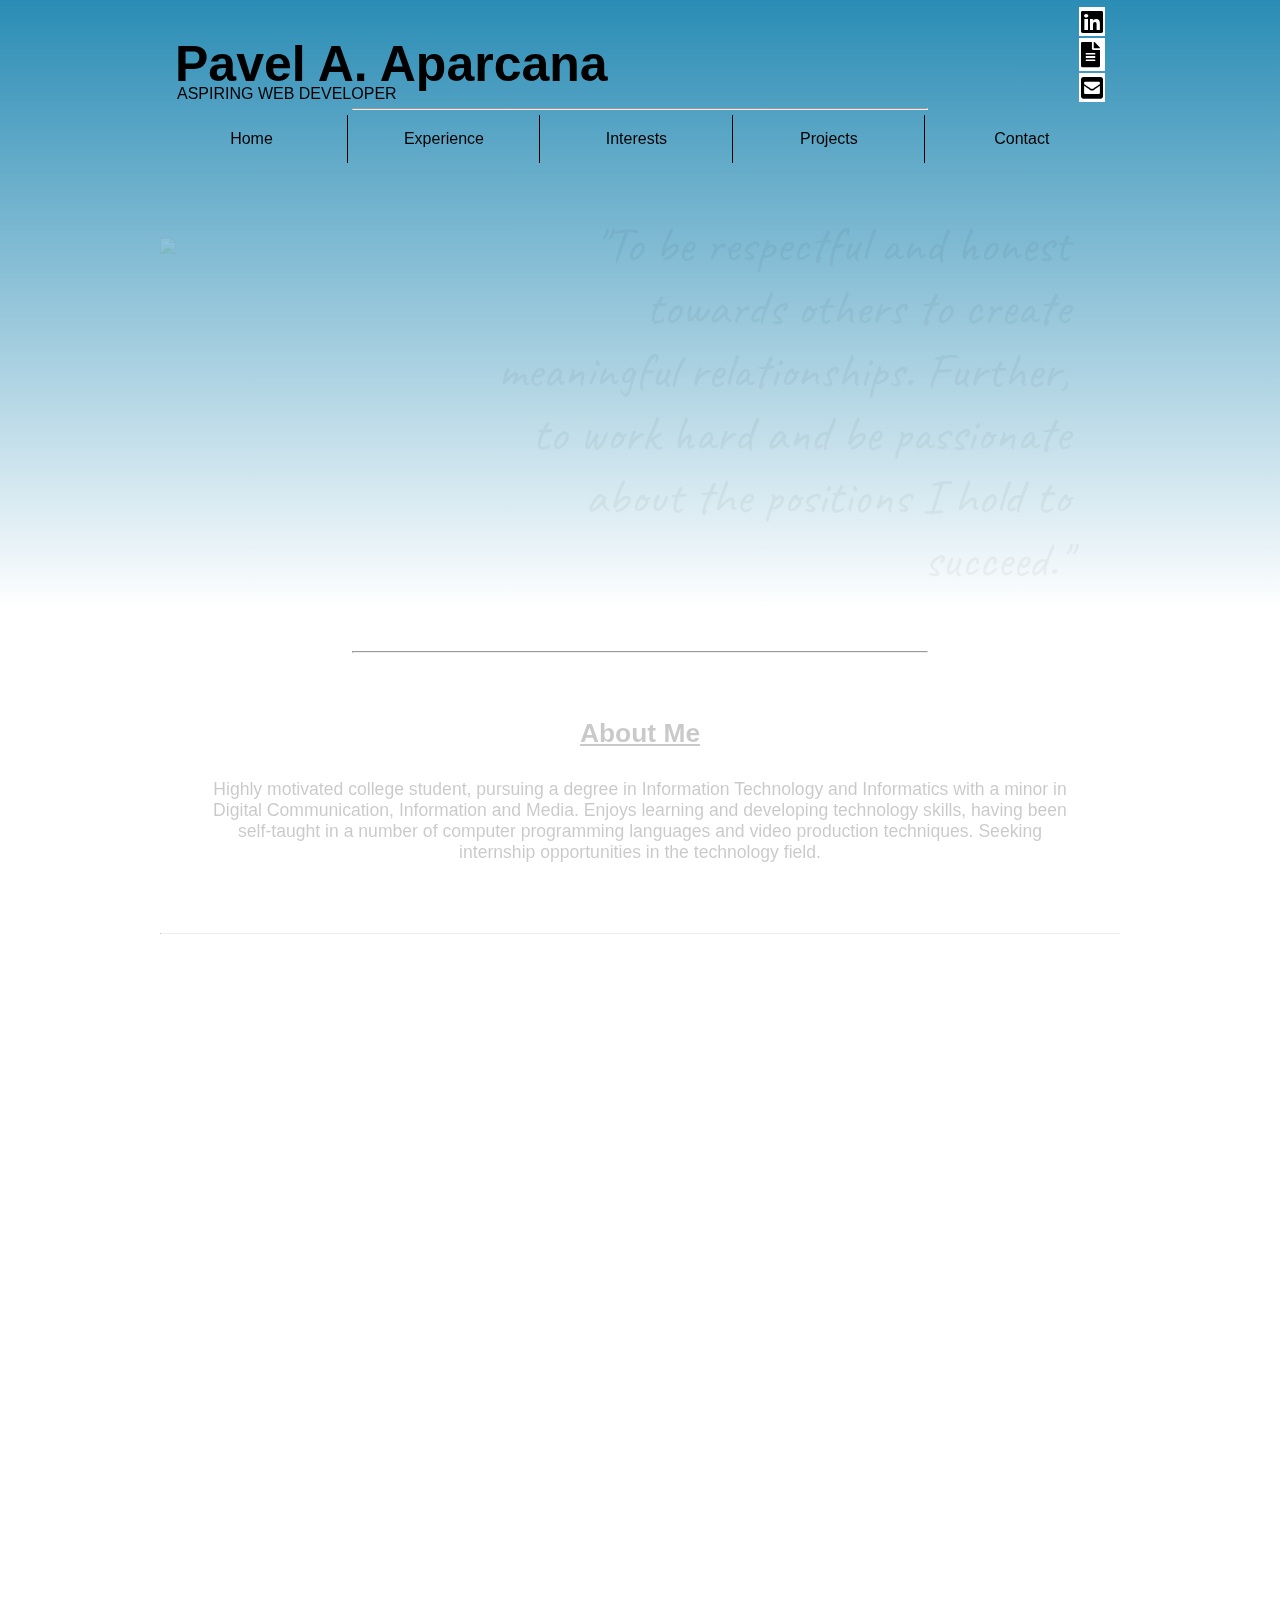
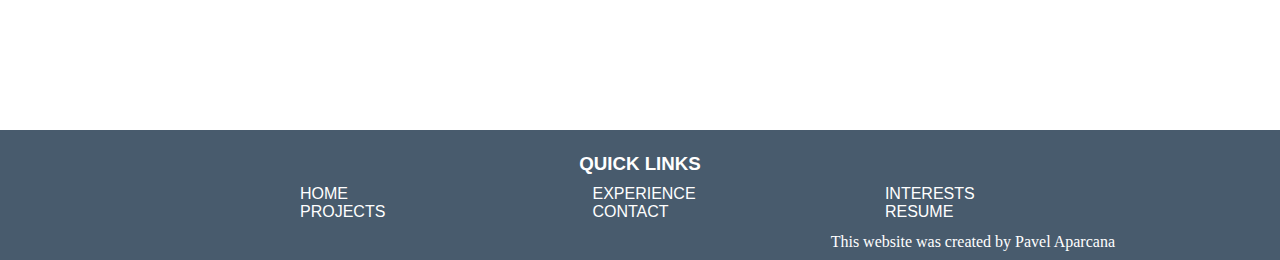
==== commit 73e01a40: "Self title update" ====
--- a/index.html
+++ b/index.html
@@ -4,12 +4,12 @@
 <head>
   <meta charset="UTF-8">
   <title>Home</title>
-  
+
   <meta name="viewport" content="width=device-width, initial-scale=1.0">
-  
+
       <link rel="stylesheet" href="css/home.css">
 
-  
+
 </head>
 <link rel="shortcut icon" href="images/logo_inverted.png">
 <body>
@@ -17,9 +17,9 @@
   <div class="fixedBackground" id="container">
     <!-- this line starts with the top header with the name and the quick contact links -->
     <div class="header-background"></div>
-    <div class="header"> 
+    <div class="header">
       <h1 class="name">Pavel A. Aparcana</h1>
-      <p>Front end web designer</p>
+      <p>aspiring web developer</p>
       <hr>
       <!-- quick contact ae the linked in, resume, contact me page. -->
       <ul class="quickContact">
@@ -62,7 +62,7 @@
     <div class="welcomeStatement">
       <!-- <h2>Hello <br> and <br> Welcome</h2> -->
         <img src="images/CompositeMe.png" style="opacity : 0">
-        <p>"To be respectful and honest towards others to create meaningful relationships. Further, to work hard and be passionate about the positions I hold to succeed."</p> 
+        <p>"To be respectful and honest towards others to create meaningful relationships. Further, to work hard and be passionate about the positions I hold to succeed."</p>
        <hr>
     </div>
     <div class="aboutMe">
@@ -118,7 +118,7 @@
 
     <script src='https://cdnjs.cloudflare.com/ajax/libs/jquery/3.3.1/jquery.min.js'></script>
 
-  
+
 
     <script  src="js/index.js"></script>
 
@@ -127,4 +127,4 @@
 
 </body>
 
-</html>+</html>
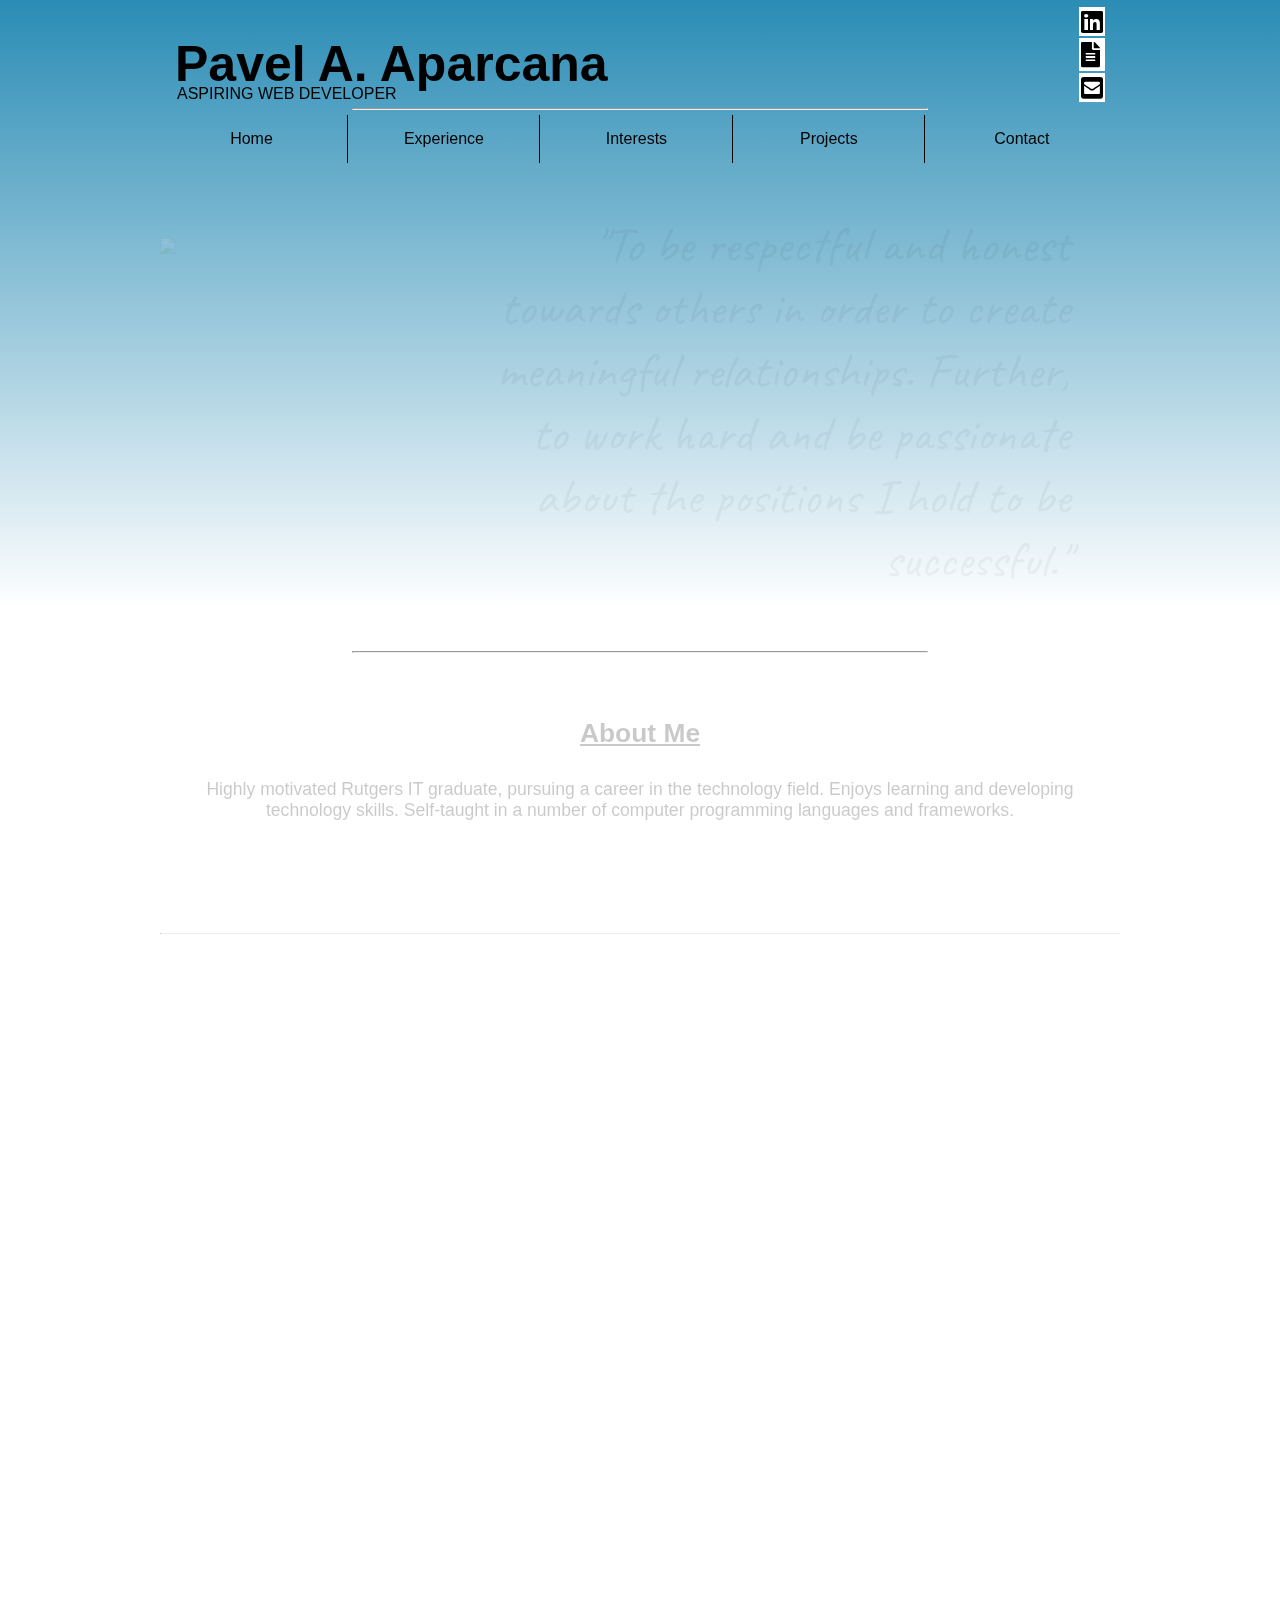
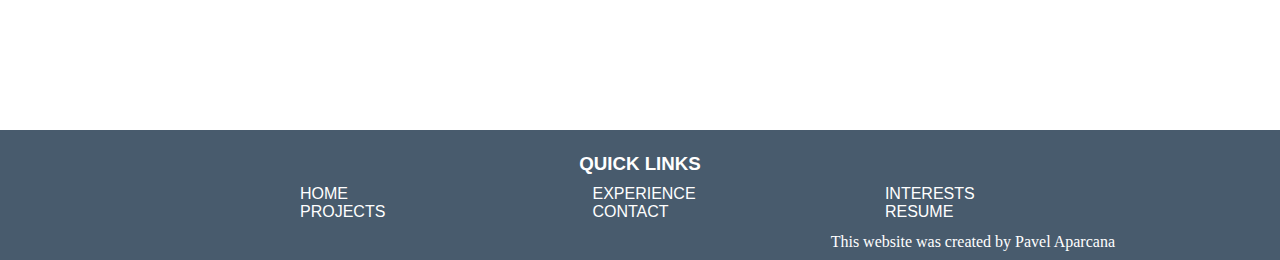
==== commit d5ba736a: "updated quotes and bio" ====
--- a/index.html
+++ b/index.html
@@ -62,12 +62,12 @@
     <div class="welcomeStatement">
       <!-- <h2>Hello <br> and <br> Welcome</h2> -->
         <img src="images/CompositeMe.png" style="opacity : 0">
-        <p>"To be respectful and honest towards others to create meaningful relationships. Further, to work hard and be passionate about the positions I hold to succeed."</p>
+        <p>"To be respectful and honest towards others in order to create meaningful relationships. Further, to work hard and be passionate about the positions I hold to be successful."</p>
        <hr>
     </div>
     <div class="aboutMe">
         <h2>About Me</h1>
-        <p>Highly motivated college student, pursuing a degree in Information Technology and Informatics with a minor in Digital Communication, Information and Media. Enjoys learning and developing technology skills, having been self-taught in a number of computer programming languages and video production techniques. Seeking internship opportunities in the technology field. </p>
+        <p>Highly motivated Rutgers IT graduate, pursuing a career in the technology field. Enjoys learning and developing technology skills. Self-taught in a number of computer programming languages and frameworks. </p>
     </div>
     <hr>
     <div class="pages">
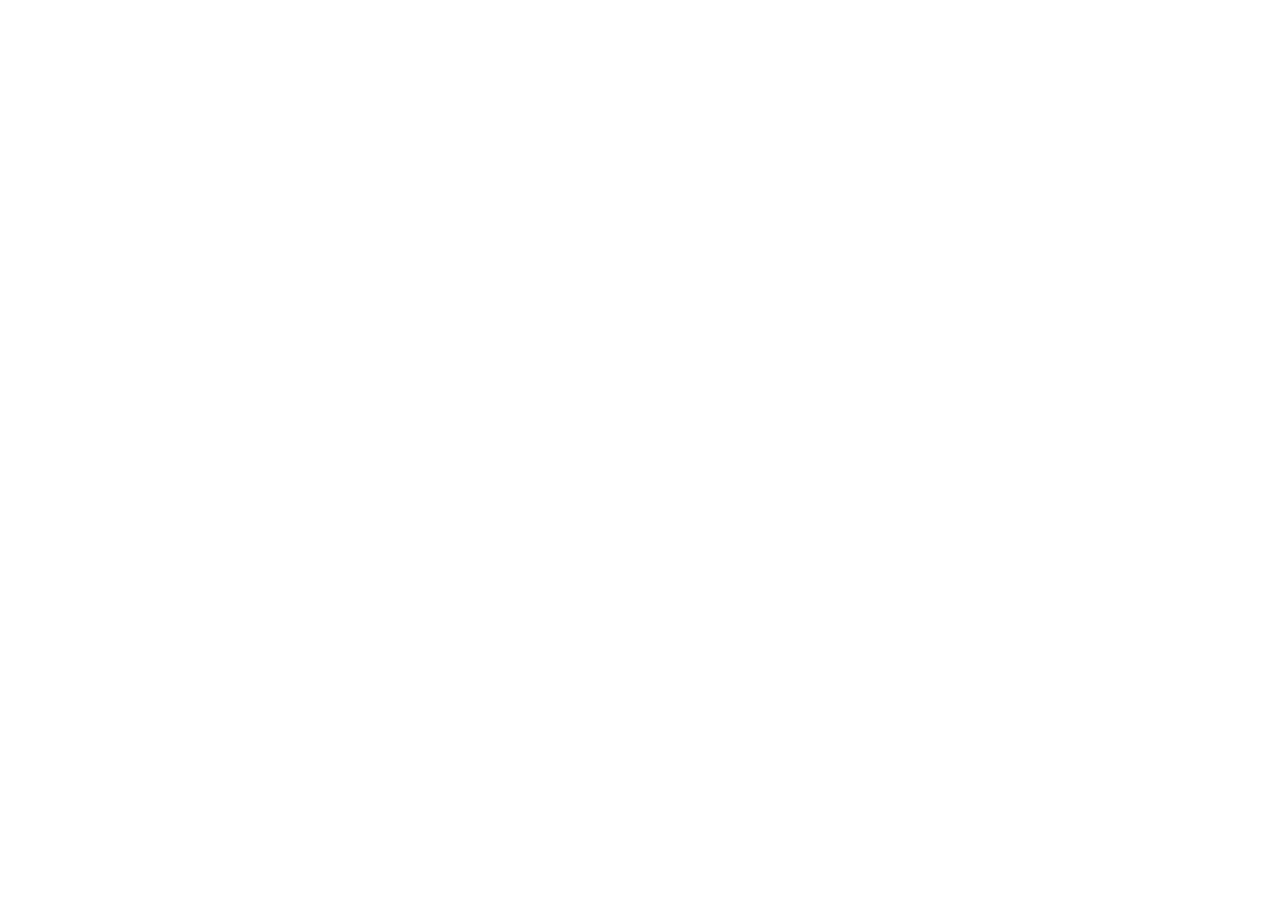
==== commit a68faaba: "Page Update" ====
--- a/index.html
+++ b/index.html
@@ -1,130 +1,35 @@
-  <!DOCTYPE html>
-<html lang="en" >
+<!doctype html>
+<html lang="en">
+<head>
+  <meta charset="utf-8">
+  <title>Pavel A. Aparcana</title>
+  <base href="/">
 
-<head>
-  <meta charset="UTF-8">
-  <title>Home</title>
-
-  <meta name="viewport" content="width=device-width, initial-scale=1.0">
-
-      <link rel="stylesheet" href="css/home.css">
-
+  <meta name="viewport" content="width=device-width, initial-scale=1">
+  <link rel="icon" type="image/x-icon" href="assets/logo_inverted.png">
+  <link href="https://fonts.googleapis.com/css?family=Open+Sans+Condensed:300" rel="stylesheet">
+  <link href="https://maxcdn.bootstrapcdn.com/bootstrap/4.0.0/css/bootstrap.min.css" rel="stylesheet">
+  <link rel="stylesheet" href="https://use.fontawesome.com/releases/v5.8.2/css/all.css" integrity="sha384-oS3vJWv+0UjzBfQzYUhtDYW+Pj2yciDJxpsK1OYPAYjqT085Qq/1cq5FLXAZQ7Ay" crossorigin="anonymous">
 
 </head>
-<link rel="shortcut icon" href="images/logo_inverted.png">
 <body>
-  <div class="grayBackground"></div>
-  <div class="fixedBackground" id="container">
-    <!-- this line starts with the top header with the name and the quick contact links -->
-    <div class="header-background"></div>
-    <div class="header">
-      <h1 class="name">Pavel A. Aparcana</h1>
-      <p>aspiring web developer</p>
-      <hr>
-      <!-- quick contact ae the linked in, resume, contact me page. -->
-      <ul class="quickContact">
-        <li>
-          <a href="https://www.linkedin.com/in/pavel-aparcana" class="fab fa-linkedin" target="_blank" title="LinkedIn" ></a>
-        </li>
-        <!-- need to learn how to attach a file for users to download/view resume -->
-        <li>
-          <a href="images/resume.pdf" class="fas fa-file-alt" target="_blank" title="Resume"></a>
-        </li>
-        <li>
-          <!-- this will lead to the contact page -->
-          <a href="contact.html" class="fas fa-envelope-square" title="Contact Me"></a>
-        </li>
-      </ul>
-    </div>
-    <div class="menu">
-      <input type="checkbox" id="nav" style="display: none;">
-      <label for="nav" class="material-icons">dehaze</label>
-
-       <div class="page-menu">
-          <li>
-            <a href="index.html">Home</a>
-          </li>
-          <li>
-            <a href="experience.html">Experience</a>
-          </li>
-          <li>
-            <a href="interests.html">Interests</a>
-          </li>
-          <li>
-            <a href="projects.html">Projects</a>
-          </li>
-          <li>
-            <a href="contact.html">Contact</a>
-          </li>
-      </div>
-    </div>
-    <!-- OPTIONAL: put your mission statement bellow or welcome -->
-    <div class="welcomeStatement">
-      <!-- <h2>Hello <br> and <br> Welcome</h2> -->
-        <img src="images/CompositeMe.png" style="opacity : 0">
-        <p>"To be respectful and honest towards others in order to create meaningful relationships. Further, to work hard and be passionate about the positions I hold to be successful."</p>
-       <hr>
-    </div>
-    <div class="aboutMe">
-        <h2>About Me</h1>
-        <p>Highly motivated Rutgers IT graduate, pursuing a career in the technology field. Enjoys learning and developing technology skills. Self-taught in a number of computer programming languages and frameworks. </p>
-    </div>
-    <hr>
-    <div class="pages">
-      <div class="page-box">
-        <!-- <img src="images/Aparcana_Pavel.png"> -->
-        <a href="experience.html">Experience</a>
-      </div>
-      <div class="page-box">
-        <a href="interests.html">Interests</a>
-      </div>
-      <div class="page-box">
-        <a href="projects.html">Projects</a>
-      </div>
-      <div class="page-box">
-        <a href="contact.html">Contact</a>
-      </div>
-    </div>
-    <div class="footer-background"></div>
-    <div class="footer">
-      <div class="quickLinks">
-        <h3>QUICK LINKS</h3>
-        <li>
-          <a href="index.html">HOME</a>
-        </li>
-        <li>
-          <a href="experience.html">EXPERIENCE</a>
-        </li>
-        <li>
-          <a href="interests.html">INTERESTS</a>
-        </li>
-        <li>
-          <a href="projects.html">PROJECTS</a>
-        </li>
-        <li>
-          <a href="contact.html">CONTACT</a>
-        </li>
-        <li>
-          <a href="images/resume.pdf" target="_blank">RESUME</a>
-        </li>
-      </div>
-      <div class="signature">
-        <p>This website was created by Pavel Aparcana</p>
-      </div>
-    </div>
-
-  </div>
-
-
-    <script src='https://cdnjs.cloudflare.com/ajax/libs/jquery/3.3.1/jquery.min.js'></script>
-
-
-
-    <script  src="js/index.js"></script>
-
-
-
-
-</body>
-
+  <!-- Github Pages hack to allow SPA refresh without receiving 404. -->
+  <script>
+    (function () {
+      // Retrieve the URL the user was trying to access when receiving the 404.
+      var redirect = sessionStorage.redirect;
+      // Remove the URL from sessionStorage.
+      delete sessionStorage.redirect;
+      // Check if we actually need to redirect.
+      if (redirect && redirect != location.href) {
+        // We need to redirect to the URL the user was trying to access.
+        history.replaceState(null, null, redirect);
+      }
+    })();
+  </script>
+<!-- /Github Pages hack. -->
+  <!-- TODO: add github hack for the 404 error when using URL paths -->
+  <app-root></app-root>
+  <script src='https://cdnjs.cloudflare.com/ajax/libs/jquery/3.3.1/jquery.min.js'></script>
+<script type="text/javascript" src="runtime.js"></script><script type="text/javascript" src="es2015-polyfills.js" nomodule></script><script type="text/javascript" src="polyfills.js"></script><script type="text/javascript" src="styles.js"></script><script type="text/javascript" src="vendor.js"></script><script type="text/javascript" src="main.js"></script></body>
 </html>
